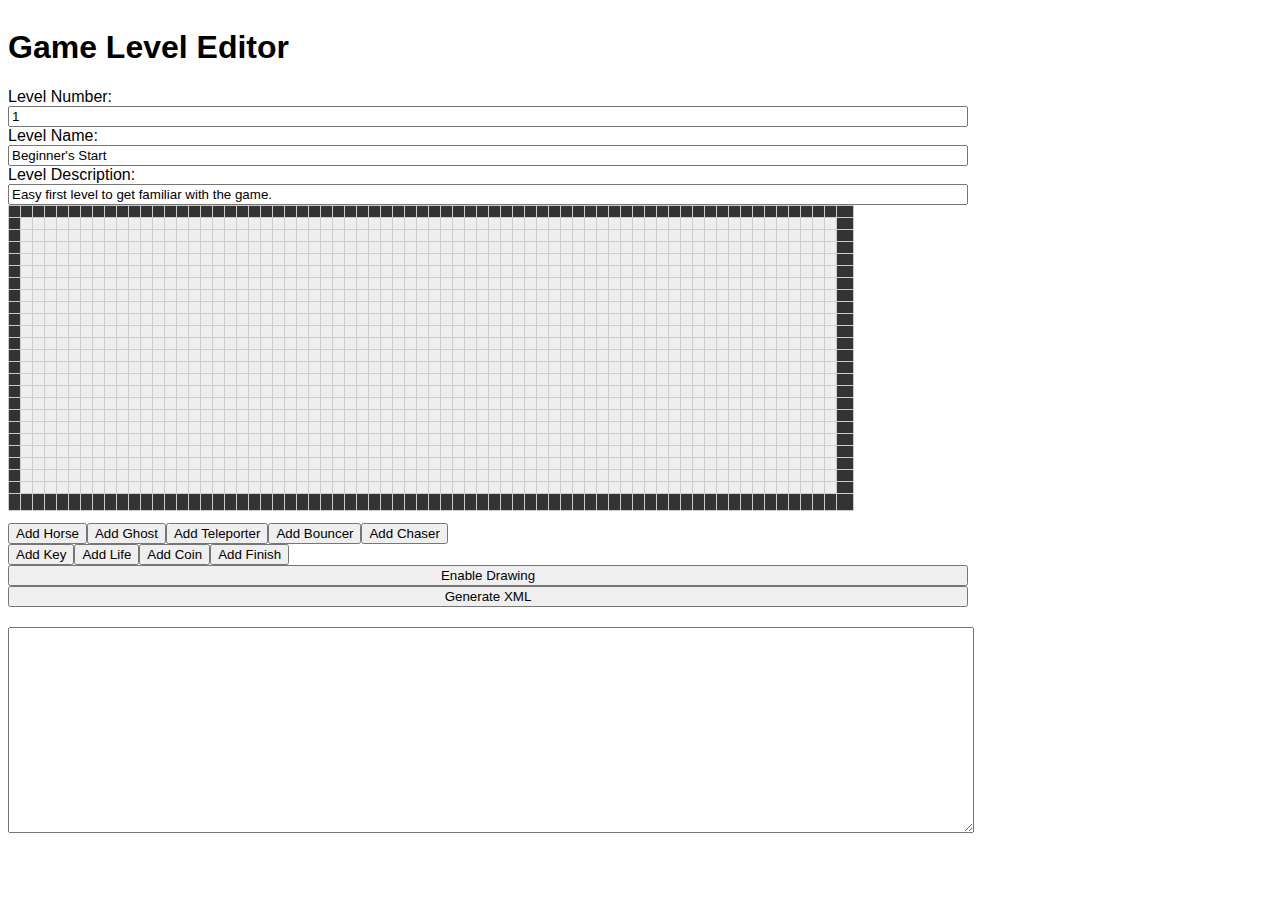
==== index.html @ 7f5de01b "First commit to new repo" ====
<!DOCTYPE html>
<html lang="en">
<head>
    <meta charset="UTF-8">
    <meta name="viewport" content="width=device-width, initial-scale=1.0">
    <title>Game Level Editor</title>
    <link rel="stylesheet" href="styles.css">
</head>
<body>
    <div class="container">
        <h1>Game Level Editor</h1>

        <label for="level-number">Level Number:</label>
        <input type="number" id="level-number" value="1" min="1" required>
        <label for="level-name">Level Name:</label>
        <input type="text" id="level-name" value="Beginner's Start" required>
        <label for="level-description">Level Description:</label>
        <input type="text" id="level-description" value="Easy first level to get familiar with the game." required>

        <div id="grid" class="grid"></div>
        <div id="enemy-buttons"></div>
        <div id="collectable-buttons"></div>
        <button id="toggle-draw">Enable Drawing</button>
        <button id="generate-xml">Generate XML</button>
        <textarea id="xml-output" readonly></textarea>
    </div>
    <script src="script.js"></script>
</body>
</html>
---- styles.css ----
body {
    font-family: Arial, sans-serif;
}

.container {
    max-width: 960px;
    display: flex;
    flex-direction: column;
}

.grid {
    display: grid;
    grid-template-columns: repeat(70, 10px);
    grid-template-rows: repeat(25, 10px);
    grid-gap: 2px;
    margin-bottom: 20px;
    font-size: 9px;
}

.cell {
    width: 16px;
    height: 16px;
    background-color: #eee;
    border: 1px solid #ccc;
    cursor: pointer;
}

    .cell.wall {
        background-color: #333;
    }

textarea {
    width: 100%;
    height: 200px;
    margin-top: 20px;
}

.cell.selected {
    background-color: red;
}

.hidden {
    display: none;
}

button.selected {
    background-color: #007bff;
    color: white;
}
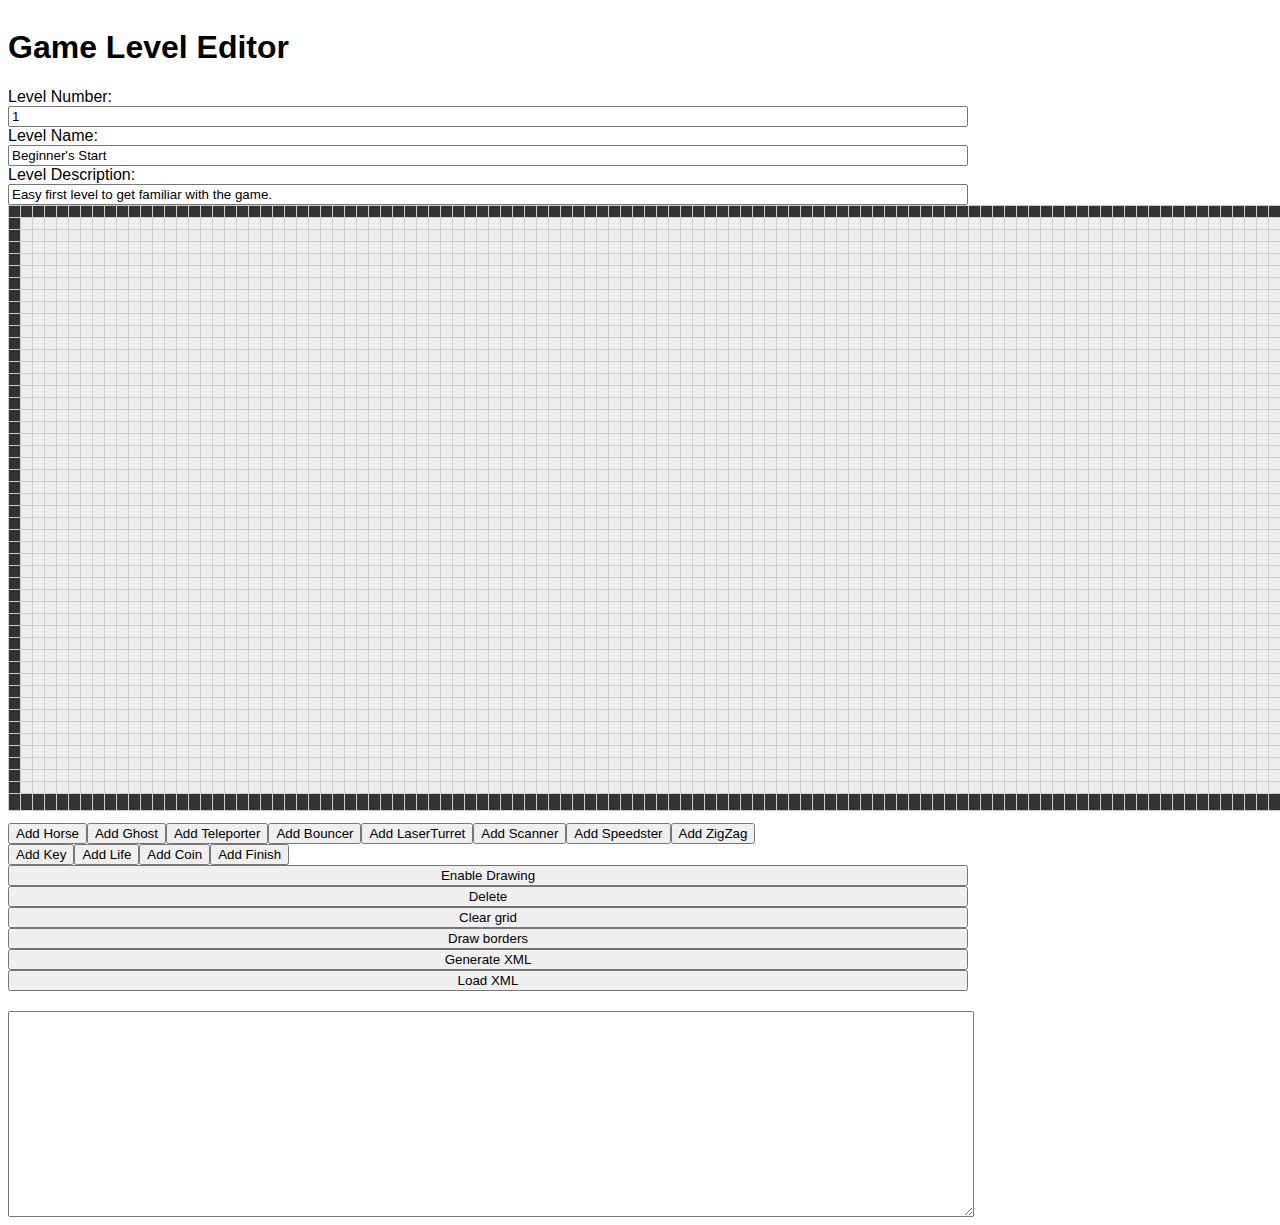
==== commit 25576558: "Added delete, draw borders, clear grid and load XML-buttons and functionality" ====
--- a/index.html
+++ b/index.html
@@ -21,9 +21,14 @@
         <div id="enemy-buttons"></div>
         <div id="collectable-buttons"></div>
         <button id="toggle-draw">Enable Drawing</button>
+        <button id="toggle-delete">Delete</button>
+        <button id="clear-everything">Clear grid</button>
+        <button id="draw-border">Draw borders</button>
         <button id="generate-xml">Generate XML</button>
-        <textarea id="xml-output" readonly></textarea>
+        <button id="load-xml">Load XML</button>
+        <textarea id="xml-output"></textarea>
     </div>
     <script src="script.js"></script>
+    <div id="tooltip" class="tooltip hidden"></div>
 </body>
 </html>
--- a/styles.css
+++ b/styles.css
@@ -10,8 +10,8 @@
 
 .grid {
     display: grid;
-    grid-template-columns: repeat(70, 10px);
-    grid-template-rows: repeat(25, 10px);
+    grid-template-columns: repeat(120, 10px);
+    grid-template-rows: repeat(50, 10px);
     grid-gap: 2px;
     margin-bottom: 20px;
     font-size: 9px;
@@ -47,3 +47,13 @@
     background-color: #007bff;
     color: white;
 }
+.tooltip {
+    position: absolute;
+    padding: 5px;
+    background-color: rgba(0, 0, 0, 0.8);
+    color: white;
+    border-radius: 4px;
+    font-size: 12px;
+    z-index: 1000;
+    pointer-events: none;
+}
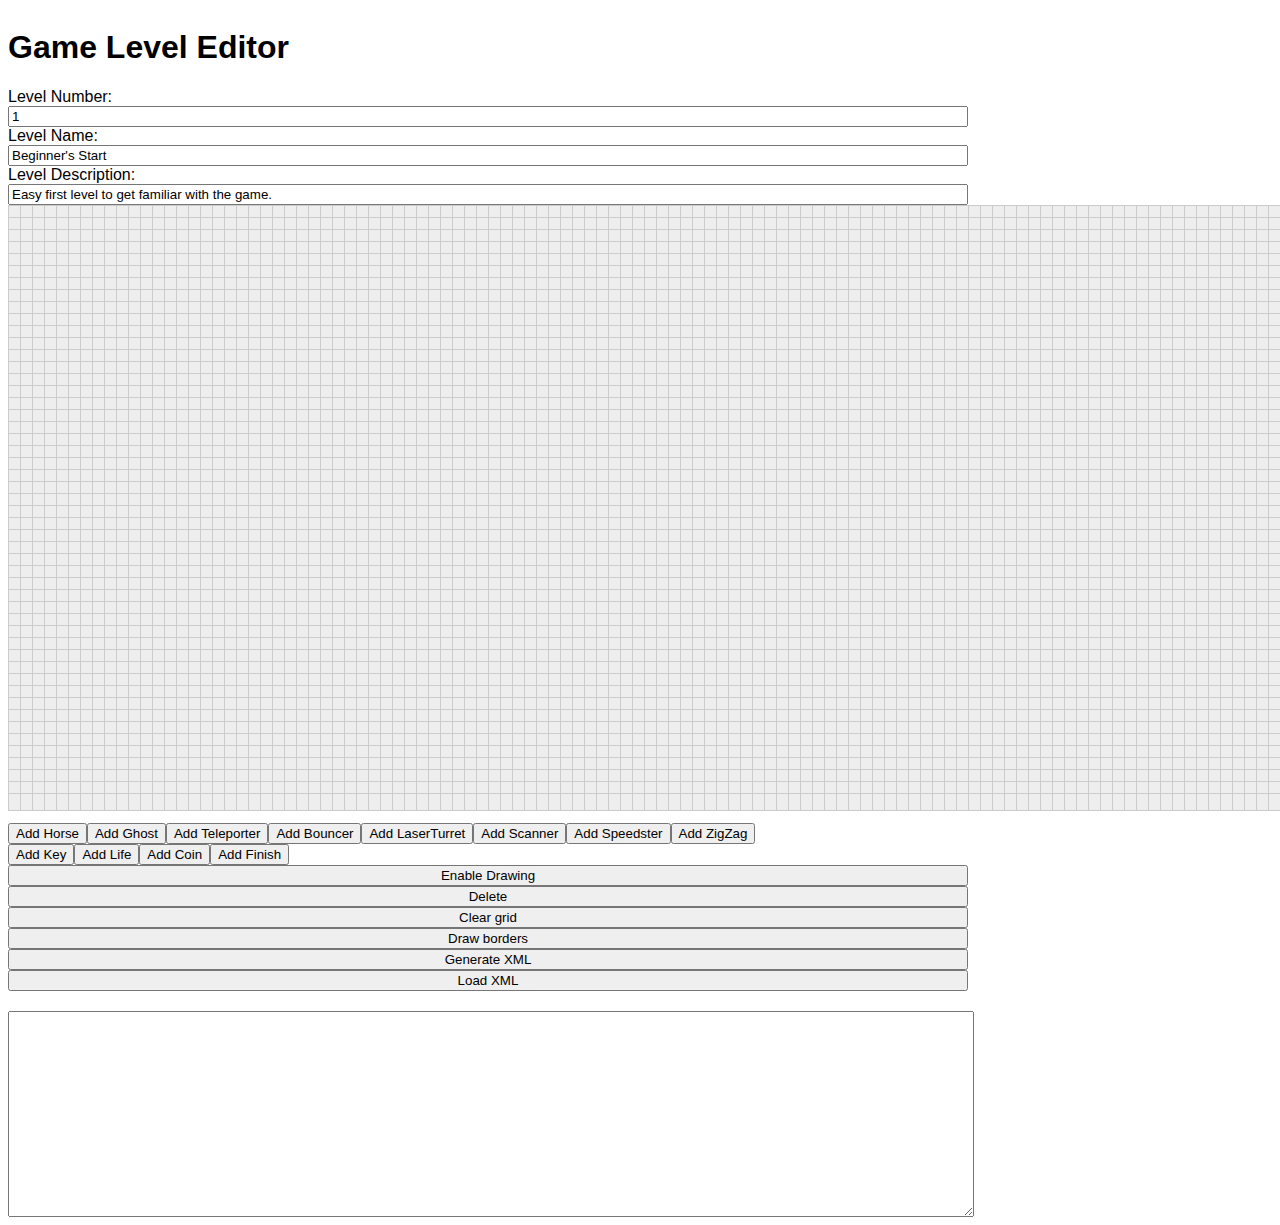
==== commit 0f6af6d8: "Tooltip now works" ====
--- a/index.html
+++ b/index.html
@@ -28,7 +28,7 @@
         <button id="load-xml">Load XML</button>
         <textarea id="xml-output"></textarea>
     </div>
+    <div id="tooltip" class="tooltip hidden"></div>
     <script src="script.js"></script>
-    <div id="tooltip" class="tooltip hidden"></div>
 </body>
 </html>
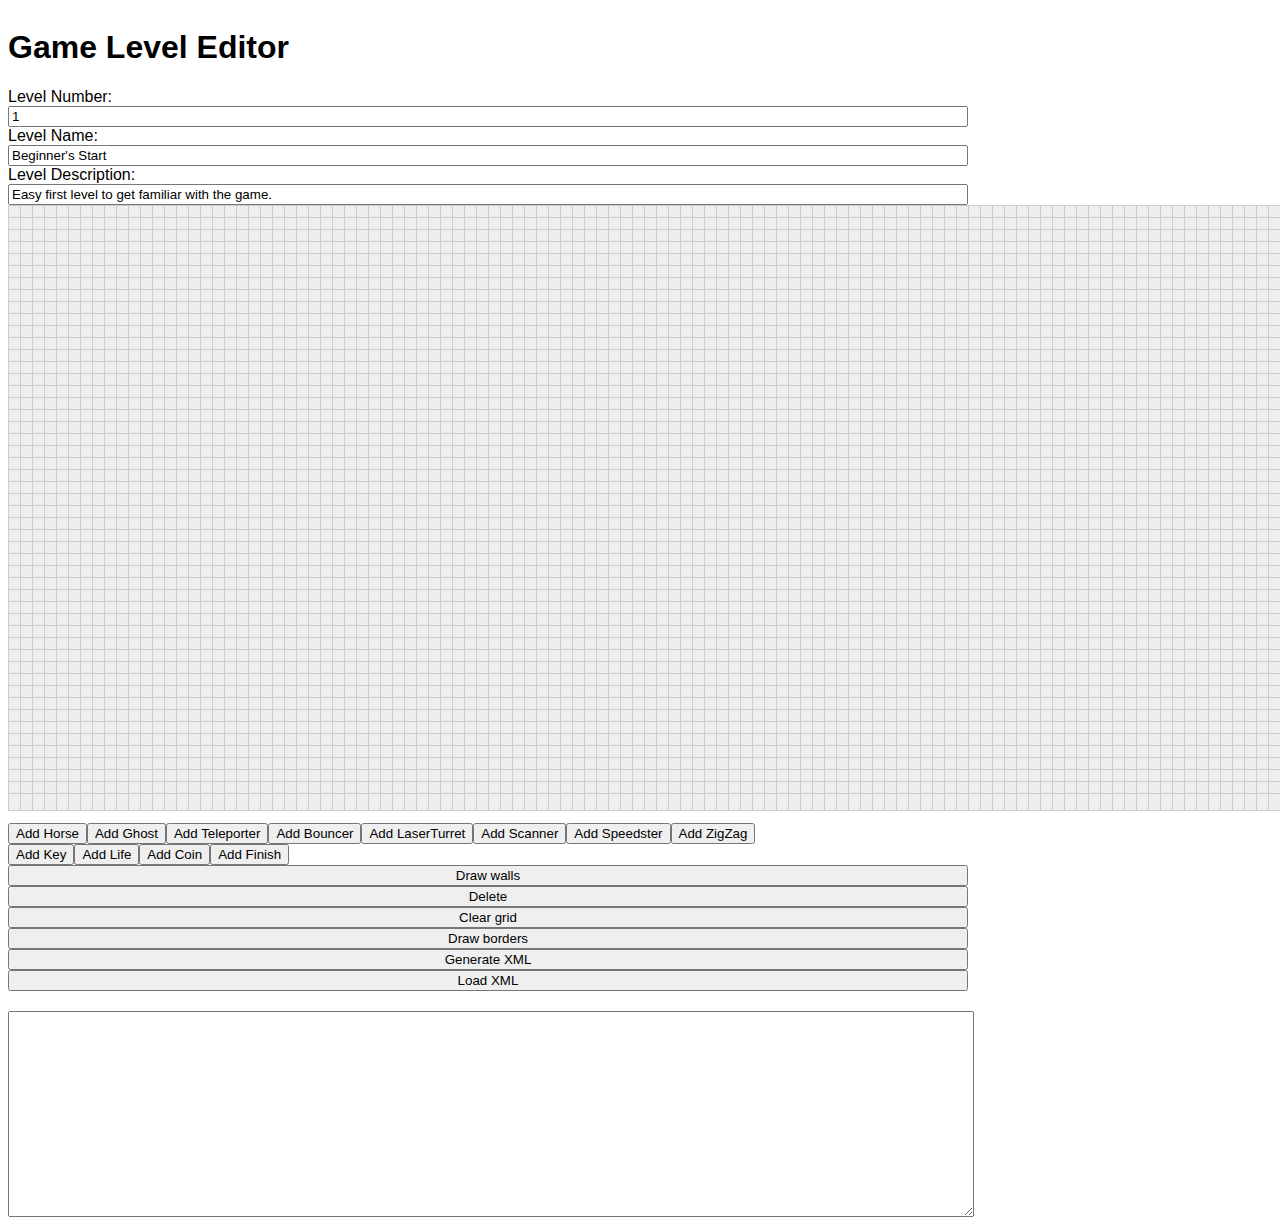
==== commit 04b2c8b9: "Reordered everything" ====
--- a/index.html
+++ b/index.html
@@ -20,7 +20,7 @@
         <div id="grid" class="grid"></div>
         <div id="enemy-buttons"></div>
         <div id="collectable-buttons"></div>
-        <button id="toggle-draw">Enable Drawing</button>
+        <button id="toggle-draw">Draw walls</button>
         <button id="toggle-delete">Delete</button>
         <button id="clear-everything">Clear grid</button>
         <button id="draw-border">Draw borders</button>
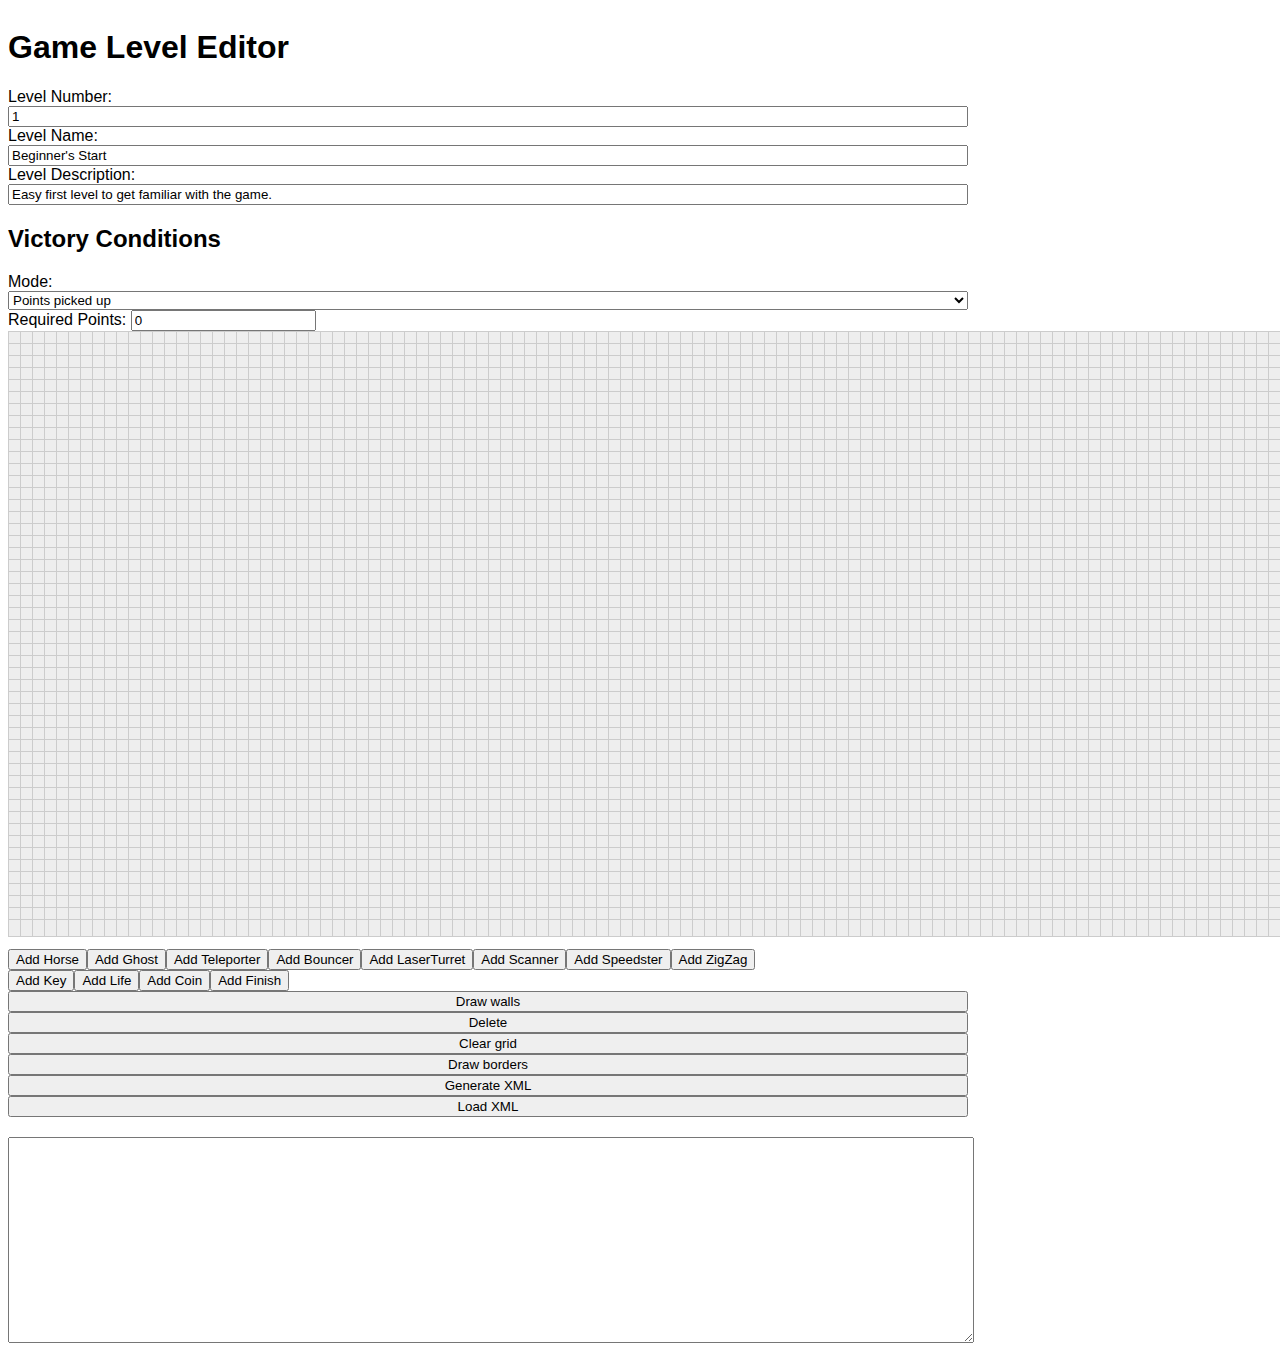
==== commit d4a25d9c: "Working on loading levels" ====
--- a/index.html
+++ b/index.html
@@ -17,6 +17,25 @@
         <label for="level-description">Level Description:</label>
         <input type="text" id="level-description" value="Easy first level to get familiar with the game." required>
 
+        <h2>Victory Conditions</h2>
+        <label for="victory-mode">Mode:</label>
+        <select id="victory-mode">
+            <option value="points">Points picked up</option>
+            <option value="items">Items picked up</option>
+        </select>
+        <div id="points-mode" class="victory-condition">
+            <label for="required-points">Required Points:</label>
+            <input type="number" id="required-points" value="0" min="0" required>
+        </div>
+        <div id="items-mode" class="victory-condition hidden">
+            <label for="collectable-list">Collectables:</label>
+            <select id="collectable-list"></select>
+            <button id="add-collectable">Add</button>
+            <button id="remove-collectable">Remove</button>
+            <ul id="required-items"></ul>
+        </div>
+
+
         <div id="grid" class="grid"></div>
         <div id="enemy-buttons"></div>
         <div id="collectable-buttons"></div>
--- a/styles.css
+++ b/styles.css
@@ -57,3 +57,5 @@
     z-index: 1000;
     pointer-events: none;
 }
+
+
